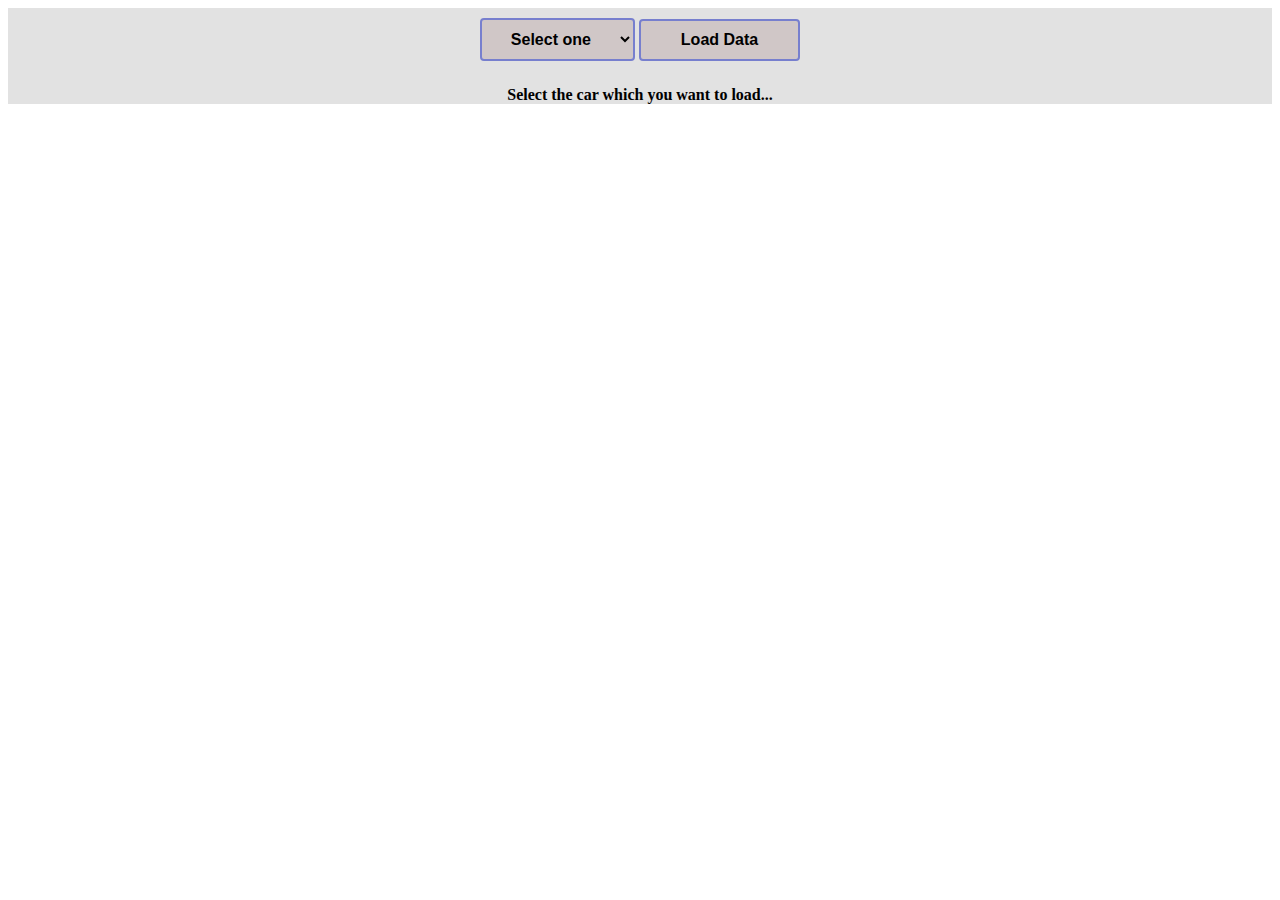
==== car.html @ ddce7e93 "first commit" ====
<!DOCTYPE html>
<html>
	<head>
		<link rel="stylesheet" href="car.css"/>
		<script src="https://ajax.googleapis.com/ajax/libs/jquery/3.2.1/jquery.min.js"></script>
		<script src="car.js"></script>
	</head>

	<body>
		<div class="content">
			<div class="car-select">
				<div class="car-input-section">
					<select name="rl" class="vno" name="vehicleNo" id="vehicleNo">
                        <option>Select one</option>
                        <option>1506</option>
                        <option>8489</option>
                        <option>3043</option>
                        <option>3044</option>
                        <option>3173</option>
                        <option>9022</option>
                    </select>	
				</div>
				<div class="car-select-btn-section">
					<div class="car-select-btn" role="button" onclick="read_value()">Load Data</div>
				</div>
			</div>
			<div class="show-data-section">
				<div class="text-sec">Select the car which you want to load...</div>
				<div id="show-data"></div>
			</div>
		</div>
	</body>
</html>
---- car.css ----
table {
    font-family: arial, sans-serif;
    border-collapse: collapse;
    width: 100%;
    margin: 0 auto;
    background: #dfe2e2;
    border-radius: 14px;
    border: 2px solid #7d5757;
    background-color: white;
}

td, th {
	width: 16%;
    text-align: center;
    padding: 2px;
}
tr {
	background-color: #8679796e;
}
tr:nth-child(1) {
	background-color: #b1b1b1;
}
.content {
	overflow: hidden;
    padding: 10px 0 0 0;
    background: #e2e2e2;
}
.vno, .car-select-btn {
    background: #d0c7c7;
    padding: 10px 25px;
    border-radius: 4px;
    border: 2px solid #777fce;
    cursor: pointer;
    font-weight: bold;
    font-family: sans-serif;
    font-size: 16px;
}.car-select-btn {
    padding: 10px 40px;
}
.car-input-section {
	display: inline-block;
}
.car-select-btn-section {
	display: inline-block;
}
.show-data-section {
    margin-top: 2%;
}
.text-sec {
	font-size: 16px;
    font-weight: bold;
    text-align: center;
}
tr td:nth-child(1){
	width: 5%;
}
tr:nth-child(even){
	background: #6148486e;
}
.car-select {
    text-align: center;
}
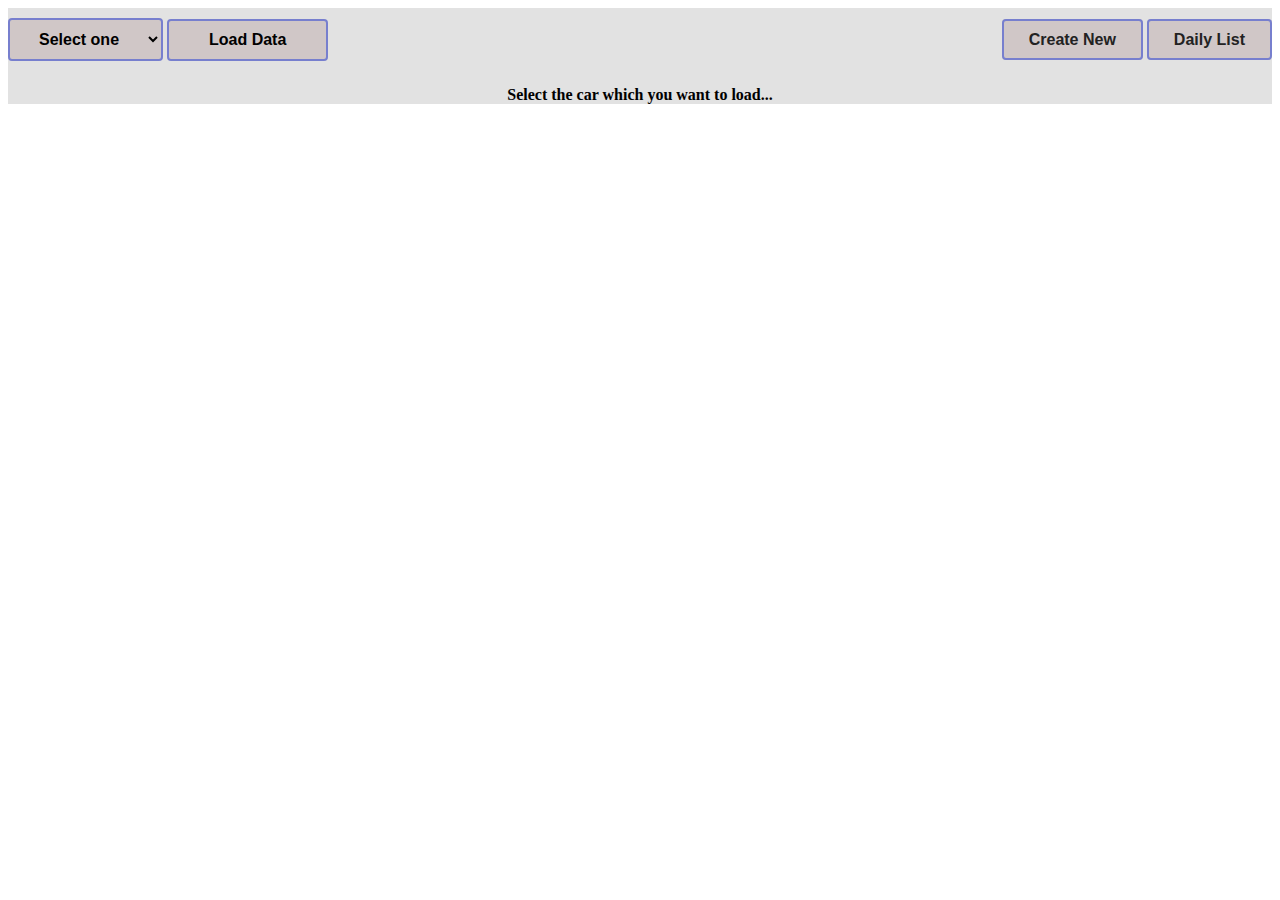
==== commit 75c08d5f: "Update" ====
--- a/car.html
+++ b/car.html
@@ -2,13 +2,27 @@
 <html>
 	<head>
 		<link rel="stylesheet" href="car.css"/>
+		<style>
+			.link-page a {
+				background: #d0c7c7;
+				padding: 10px 25px;
+				border-radius: 4px;
+				border: 2px solid #777fce;
+				cursor: pointer;
+				font-weight: bold;
+				font-family: sans-serif;
+				font-size: 16px;
+				color: #222;
+				text-decoration: none;
+			}
+		</style>
 		<script src="https://ajax.googleapis.com/ajax/libs/jquery/3.2.1/jquery.min.js"></script>
 		<script src="car.js"></script>
 	</head>
 
 	<body>
 		<div class="content">
-			<div class="car-select">
+			<div class="car-select" style="display: inline-block;">
 				<div class="car-input-section">
 					<select name="rl" class="vno" name="vehicleNo" id="vehicleNo">
                         <option>Select one</option>
@@ -24,6 +38,10 @@
 					<div class="car-select-btn" role="button" onclick="read_value()">Load Data</div>
 				</div>
 			</div>
+			<div class="link-page" style="float: right; display: inline-block; margin-top: 1%;">
+				<a class="sheet-link-car" href="index.html" role="button" target="_blank">Create New</a>
+				<a class="sheet-link-car" href="daily-list.html" role="button" target="_blank">Daily List</a>
+			</div>
 			<div class="show-data-section">
 				<div class="text-sec">Select the car which you want to load...</div>
 				<div id="show-data"></div>
